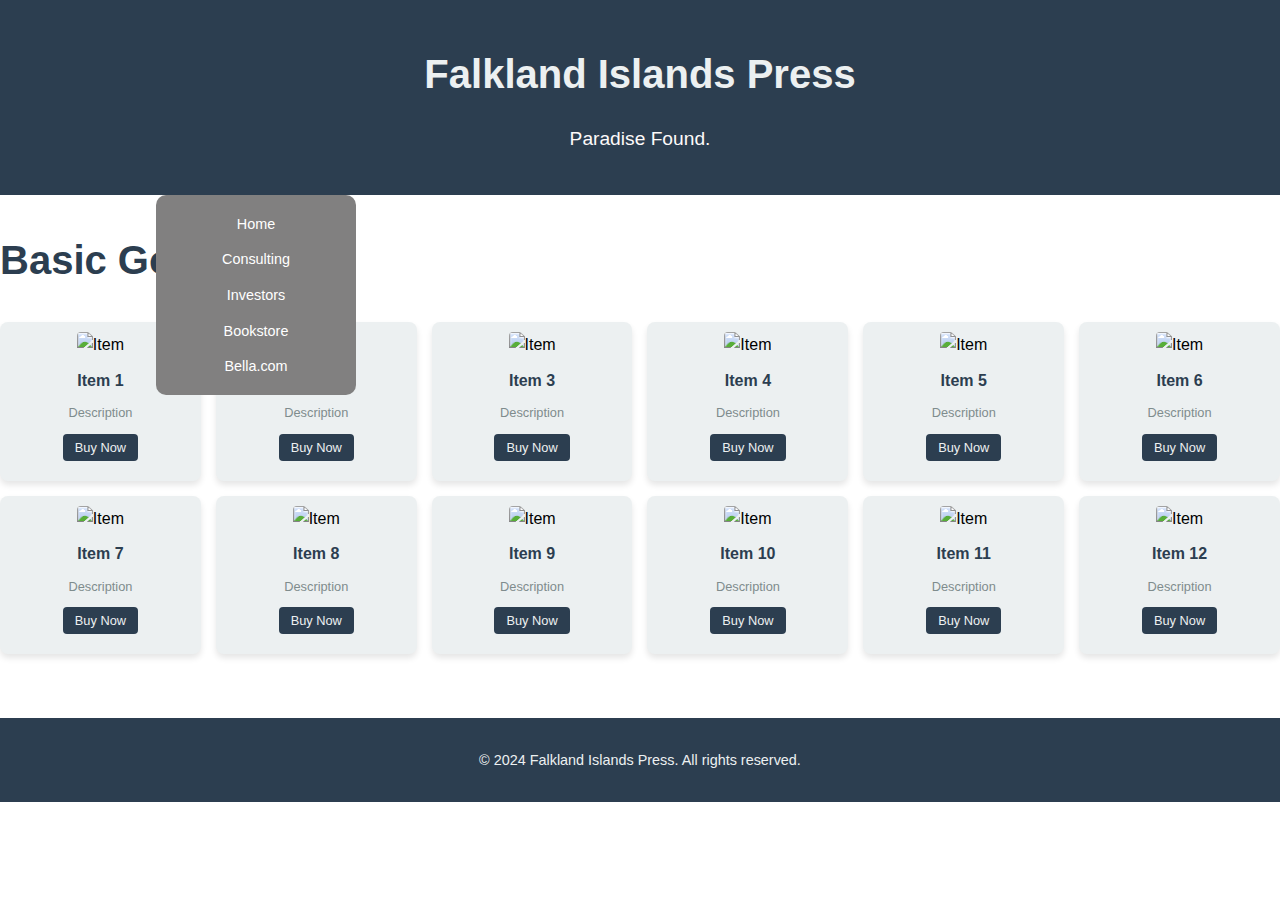
==== bookstore.html @ ff1fd8f9 "added bella.com" ====
<!DOCTYPE html>
<html lang="en">
<head>
    <meta charset="UTF-8">
    <meta name="viewport" content="width=device-width, initial-scale=1.0">
    <title>Falkland Islands Press - Merch Store</title>
    <link rel="stylesheet" href="style.css"> <!-- Using the provided style.css -->

</head>
<body>

    <!-- Header Section -->
    <header>
        <h1>Falkland Islands Press</h1>
        <h2> Paradise Found. </h2>
        <div class="popup-container" id="popup-container">
            <nav class="menu">
                <ul>
                    <li><a href="index.html">Home</a></li>
                    <li><a href="recruiting.html">Consulting</a></li>
                    <li><a href="resources.html">Investors</a></li>
                    <li><a href="#">Bookstore</a></li>
                    <li><a href="indexx.html">Bella.com</a></li>
                </ul>
            </nav>
        </div>
    </header>

    <!-- Merch Section -->
    <section class="merch-container">
        <h2 class="merch-title">Basic Goods</h2>
        <div class="merch-grid">
            <!-- 12 Merch Items -->
            <div class="merch-item"><img src="https://via.placeholder.com/200x150" alt="Item"><h3>Item 1</h3><p>Description</p><button>Buy Now</button></div>
            <div class="merch-item"><img src="https://via.placeholder.com/200x150" alt="Item"><h3>Item 2</h3><p>Description</p><button>Buy Now</button></div>
            <div class="merch-item"><img src="https://via.placeholder.com/200x150" alt="Item"><h3>Item 3</h3><p>Description</p><button>Buy Now</button></div>
            <div class="merch-item"><img src="https://via.placeholder.com/200x150" alt="Item"><h3>Item 4</h3><p>Description</p><button>Buy Now</button></div>
            <div class="merch-item"><img src="https://via.placeholder.com/200x150" alt="Item"><h3>Item 5</h3><p>Description</p><button>Buy Now</button></div>
            <div class="merch-item"><img src="https://via.placeholder.com/200x150" alt="Item"><h3>Item 6</h3><p>Description</p><button>Buy Now</button></div>
            <div class="merch-item"><img src="https://via.placeholder.com/200x150" alt="Item"><h3>Item 7</h3><p>Description</p><button>Buy Now</button></div>
            <div class="merch-item"><img src="https://via.placeholder.com/200x150" alt="Item"><h3>Item 8</h3><p>Description</p><button>Buy Now</button></div>
            <div class="merch-item"><img src="https://via.placeholder.com/200x150" alt="Item"><h3>Item 9</h3><p>Description</p><button>Buy Now</button></div>
            <div class="merch-item"><img src="https://via.placeholder.com/200x150" alt="Item"><h3>Item 10</h3><p>Description</p><button>Buy Now</button></div>
            <div class="merch-item"><img src="https://via.placeholder.com/200x150" alt="Item"><h3>Item 11</h3><p>Description</p><button>Buy Now</button></div>
            <div class="merch-item"><img src="https://via.placeholder.com/200x150" alt="Item"><h3>Item 12</h3><p>Description</p><button>Buy Now</button></div>
            <!-- Repeat for 12 items -->
        </div>
    </section>

    <footer>
        <p>&copy; 2024 Falkland Islands Press. All rights reserved.</p>
    </footer>

    <script>
        // Dropdown Toggle
        const dropdownButton = document.querySelector('.dropdown-button');
        const dropdown = document.querySelector('.dropdown');

        dropdownButton.addEventListener('click', () => {
            dropdown.classList.toggle('active');
        });

        window.addEventListener('click', (e) => {
            if (!dropdown.contains(e.target)) {
                dropdown.classList.remove('active');
            }
        });
    </script>
</body>
</html>
---- style.css ----
<style>
/* Merch Page Specific Styles */
.merch-container {
    padding: 10px 20px;
    text-align: center;
}

.merch-title {
    font-size: 2.5em;
    margin-bottom: 30px;
    color: #2C3E50; /* Matching header color */
}

.merch-grid {
    display: grid;
    grid-template-columns: repeat(auto-fit, minmax(200px, 1fr));
    gap: 15px;
    margin-top: 20px;
}

.merch-item {
    background-color: #ECF0F1; /* Matching light background */
    border-radius: 8px;
    overflow: hidden;
    text-align: center;
    box-shadow: 0 4px 6px rgba(0, 0, 0, 0.1);
    transition: transform 0.3s ease, box-shadow 0.3s ease;
    padding: 10px;
}

.merch-item:hover {
    transform: scale(1.05);
    box-shadow: 0px 4px 15px rgba(0,0,0,0.2);
}

.merch-item img {
    width: 100%;
    height: 150px;
    object-fit: cover;
    border-radius: 4px;
}

.merch-item h3 {
    font-size: 1em;
    margin: 10px 0;
    color: #2C3E50;
}

.merch-item p {
    color: #7F8C8D;
    font-size: 0.8em;
    margin: 0 10px 10px;
}

.merch-item button {
    background-color: #2C3E50;
    color: #ECF0F1;
    border: none;
    padding: 6px 12px;
    margin-bottom: 10px;
    cursor: pointer;
    border-radius: 4px;
    font-size: 0.8em;
}

.merch-item button:hover {
    background-color: #1A252F;
}



























body {
    font-family: Arial, sans-serif;
    margin: 0;
    padding: 0;
}

.hero-container {
    display: flex;
    justify-content: center;
    align-items: center;
    flex-wrap: wrap;
    padding: 20px;
}

.hero-image {
    flex: 1;
    text-align: center;
}

.hero-image img {
    max-width: 100%;
    height: auto;
    border-radius: 10px;
}

.Shujaa {
    flex: 1;
    padding: 20px;
}

.Shujaa-Ceo {
    background-color: #f9f9f9;
    padding: 20px;
    border: 1px solid #ddd;
    border-radius: 5px;
}






















/* Hero Section */
.hero {
    display: flex;
    justify-content: center;
    align-items: center;
    margin: 2rem 0;
    height: 80vh;
    gap: 2rem;
}

.hero-container {
    display: flex;
    align-items: center;
    justify-content: center;
    width: 90%;
    max-width: 1200px;
    gap: 2rem;
    opacity: 0;
    transform: translateY(50px);
    transition: opacity 1s ease-out, transform 1s ease-out;
}

.hero-container.visible {
    opacity: 1;
    transform: translateY(0);
}

/* Square Image on the Left */
.hero-image {
    position: relative;
    flex: 1;
    max-width: 400px;
    height: 400px; /* Square dimensions */
    border-radius: 20px;
    overflow: hidden;
    box-shadow: 0 4px 8px rgba(0, 0, 0, 0.2);
    cursor: pointer;
}

.hero-image img {
    width: 145%;
    height: 200%;
    object-fit: cover;
}

/* About Me Section (Hidden by Default) */
.hero-image .about-me {
    position: absolute;
    top: 0;
    left: 0;
    width: 75%;
    height: 75%;
    background: rgba(44, 62, 80, 0.9);
    color: #ECF0F1;
    padding: 1.5rem;
    border-radius: 20px;
    text-align: center;
    opacity: 0;
    transform: translateY(100%);
    transition: transform 0.5s ease-in-out, opacity 0.5s ease-in-out;
}

.hero-image:hover .about-me {
    opacity: 1;
    transform: translateY(0);
}

.about-me h3 {
    font-size: 1.8rem;
    margin-bottom: 1rem;
}

.about-me p {
    font-size: 1rem;
    line-height: 1.5;
}

/* Responsive Design */
@media (max-width: 768px) {
    .hero {
        flex-direction: column-reverse;
        height: auto;
    }

    .hero-image {
        max-width: 300px;
        height: 300px;
    }

    .about-me {
        padding: 1rem;
    }
}

/* Theme Consistency */
header {
    background: #2C3E50;
    color: #ECF0F1;
    text-align: center;
    padding: 1.5rem 0;
}

footer {
    text-align: center;
    margin-top: 2rem;
    padding: 1rem 0;
    background: #2C3E50;
    color: #ECF0F1;
}










.dropdown {
    position: relative;
    display: inline-block;
}

.dropdown-content {
    display: none;
    position: absolute;
    background-color: #f9f9f9;
    min-width: 160px;
    box-shadow: 0px 8px 16px 0px rgba(0,0,0,0.2);
    z-index: 1;
}

.dropdown-content a {
    color: black;
    padding: 12px 16px;
    text-decoration: none;
    display: block;
}

.dropdown-content a:hover {
    background-color: #f1f1f1;
}

.show {
    display: block;
}










/* Header Styling */
header {
    position: relative;
    text-align: center;
    padding: 20px 0;
}

/* Main Heading Styling */
header h1 {
    font-size: 2.5rem;
    margin: 0;
    padding: 10px 0;
}

/* Subheading Styling */
header h2 {
    font-size: 1.5rem;
    margin: 5px 0 20px 0; /* Space below h1 and before popup */
    font-weight: normal;
    color: #fdfafa; /* Slightly lighter color for contrast */
}

/* Popup Menu Below Header */
header .popup-container {
    position: absolute;
    top: 100%; /* Slightly below the header */
    left: 20%;
    transform: translateX(-50%);
    width: 50px;
    height: 50px;
    background: #818080;
    color: #fff;
    border-radius: 50%;
    display: flex;
    align-items: center;
    justify-content: center;
    overflow: hidden;
    opacity: 0.7;
    visibility: hidden;
    transition: opacity 0.3s ease, visibility 0.3s ease, width 0.3s ease, height 0.3s ease, border-radius 0.3s ease;
    z-index: 1000;
    cursor: pointer;
}

/* Expanded Popup Menu on Hover */
header:hover .popup-container {
    width: 200px;
    height: 200px;
    border-radius: 10px;
    visibility: visible;
    opacity: 1;
}

/* Styling the Menu Content */
header .popup-container .menu {
    display: none; /* Hidden by default */
    text-align: center;
}

header:hover .popup-container .menu {
    display: block;
}

header .popup-container .menu ul {
    list-style: none;
    margin: 0;
    padding: 0;
}

header .popup-container .menu li {
    margin: 10px 0;
}

header .popup-container .menu a {
    color: #fff;
    text-decoration: none;
    font-size: 0.9rem;
}







/* General Styles */
body {
    margin: 0;
    font-family: Arial, sans-serif;
    line-height: 1.6;
}

/* Header Styles */
header {
    text-align: center;
    padding: 2rem 0;
    background: #2C3E50;
    color: #ECF0F1;
}

header h1 {
    margin: 0;
    font-size: 2.5rem;
}

header h2 {
    margin: 0.5rem 0;
    font-size: 1.2rem;
    font-weight: 300;
}

/* PDF Embed Section */
.pdf-container {
    margin: 2rem auto;
    text-align: center;
    max-width: 90%;
    overflow: hidden;
}

.pdf-container iframe {
    width: 85%;
    height: 700px;
    border: none;
}

/* Grid Section */
main {
    padding: 2rem;
    display: flex;
    justify-content: center;
}

.grid-container {
    display: grid;
    grid-template-columns: repeat(auto-fit, minmax(250px, 1fr));
    gap: 1.5rem;
    width: 90%;
    max-width: 1200px;
    margin-top: 2rem;
}

.grid-item {
    padding: 1.5rem;
    border-radius: 8px;
    text-align: center;
    background: #ECF0F1;
    box-shadow: 0 4px 6px rgba(0, 0, 0, 0.1);
}

.grid-item h3 {
    margin-bottom: 0.5rem;
    color: #2C3E50;
}

.grid-item p {
    color: #7F8C8D;
}

.grid-item a {
    text-decoration: none;
    color: #2C3E50;
    font-weight: 600;
}

.grid-item a:hover {
    text-decoration: underline;
}

/* Footer Styles */
footer {
    text-align: center;
    padding: 1rem 0;
    margin-top: 4rem;
    background: #2C3E50;
    color: #ECF0F1;
    font-size: 0.9rem;
}

/* Responsive Design */
@media (max-width: 600px) {
    header h1 {
        font-size: 1.8rem;
    }

    header h2 {
        font-size: 1rem;
    }

    .grid-container {
        grid-template-columns: 1fr;
    }
}
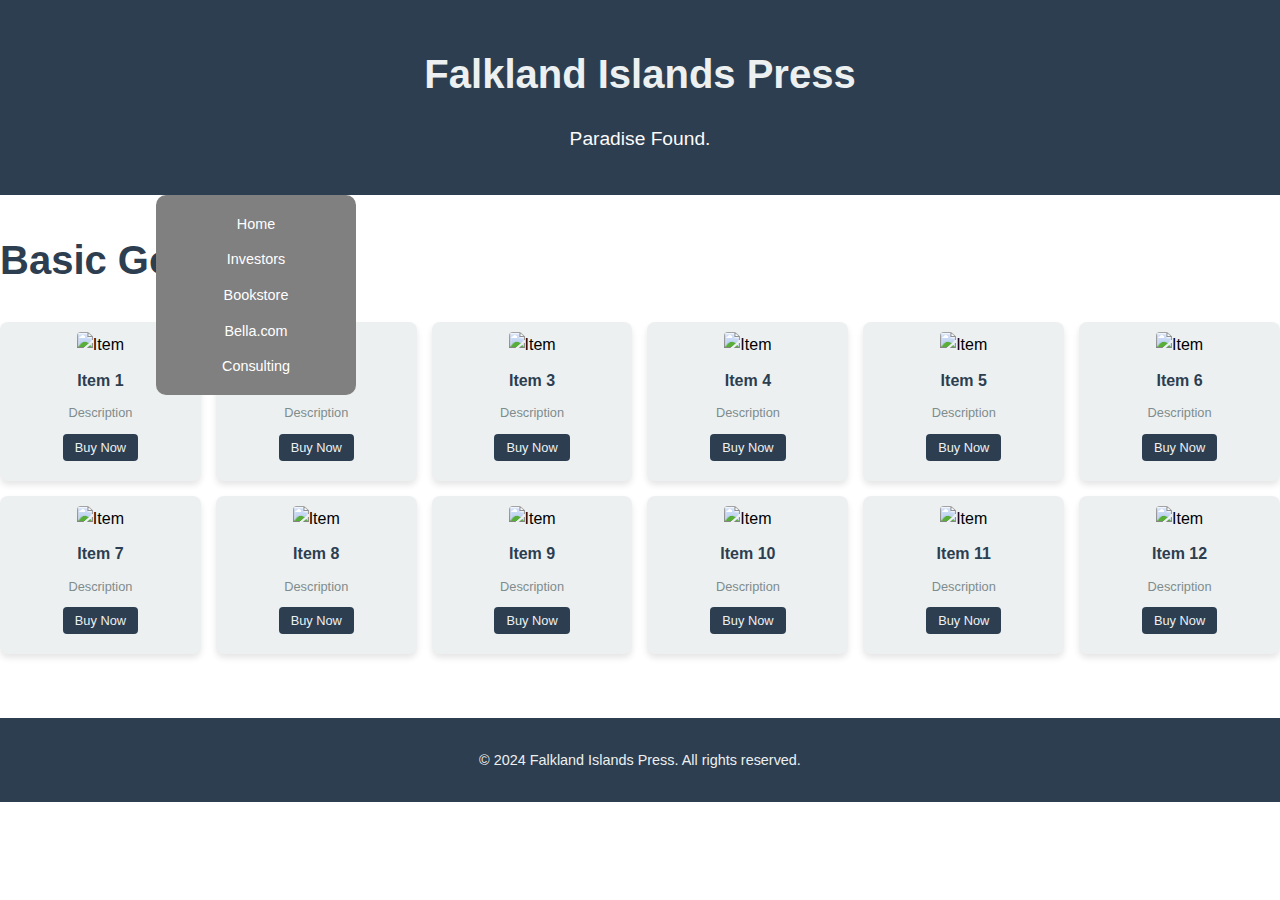
==== commit 63e87641: "tried to make it more palatable" ====
--- a/bookstore.html
+++ b/bookstore.html
@@ -17,11 +17,11 @@
             <nav class="menu">
                 <ul>
                     <li><a href="index.html">Home</a></li>
-                    <li><a href="recruiting.html">Consulting</a></li>
                     <li><a href="resources.html">Investors</a></li>
                     <li><a href="#">Bookstore</a></li>
                     <li><a href="indexx.html">Bella.com</a></li>
-                </ul>
+               <li><a href="recruiting.html">Consulting</a></li> 
+            </ul>
             </nav>
         </div>
     </header>
--- a/style.css
+++ b/style.css
@@ -299,14 +299,6 @@
 .show {
     display: block;
 }
-
-
-
-
-
-
-
-
 
 
 /* Header Styling */
